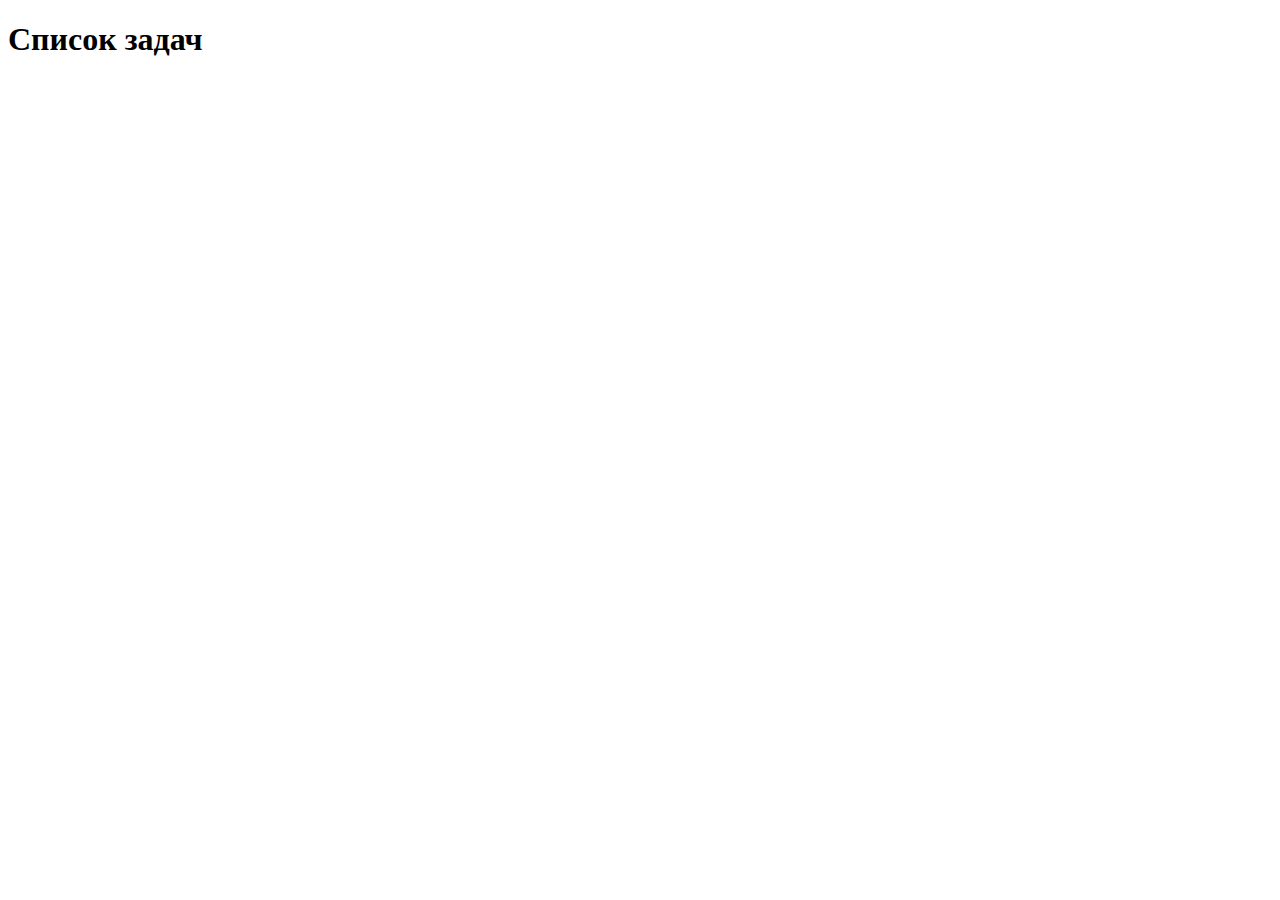
==== index.html @ bcbc88f0 "лаба 2, нерабочая" ====
<!DOCTYPE html>
<html lang="en">
  <head>
    <meta charset="UTF-8" />
    <meta name="viewport" content="width=device-width, initial-scale=1.0" />
    <title>Document</title>
    <link rel="stylesheet" href="css/normalize.css" />
    <link rel="stylesheet" href="css/style.css" />
  </head>
  <body class="board-app">
    <header class="header">
      <div class="container header_title">
        <h1 class="title">Список задач</h1>
      </div>
    </header>
    <main class="board-app__main">
      <div class="board-app_inner">
        <section class="add-task"></section>
        <section class="taskBoard"></section>
      </div>
    </main>
    <script src="src/main.js" type="module"></script>
  </body>
</html>
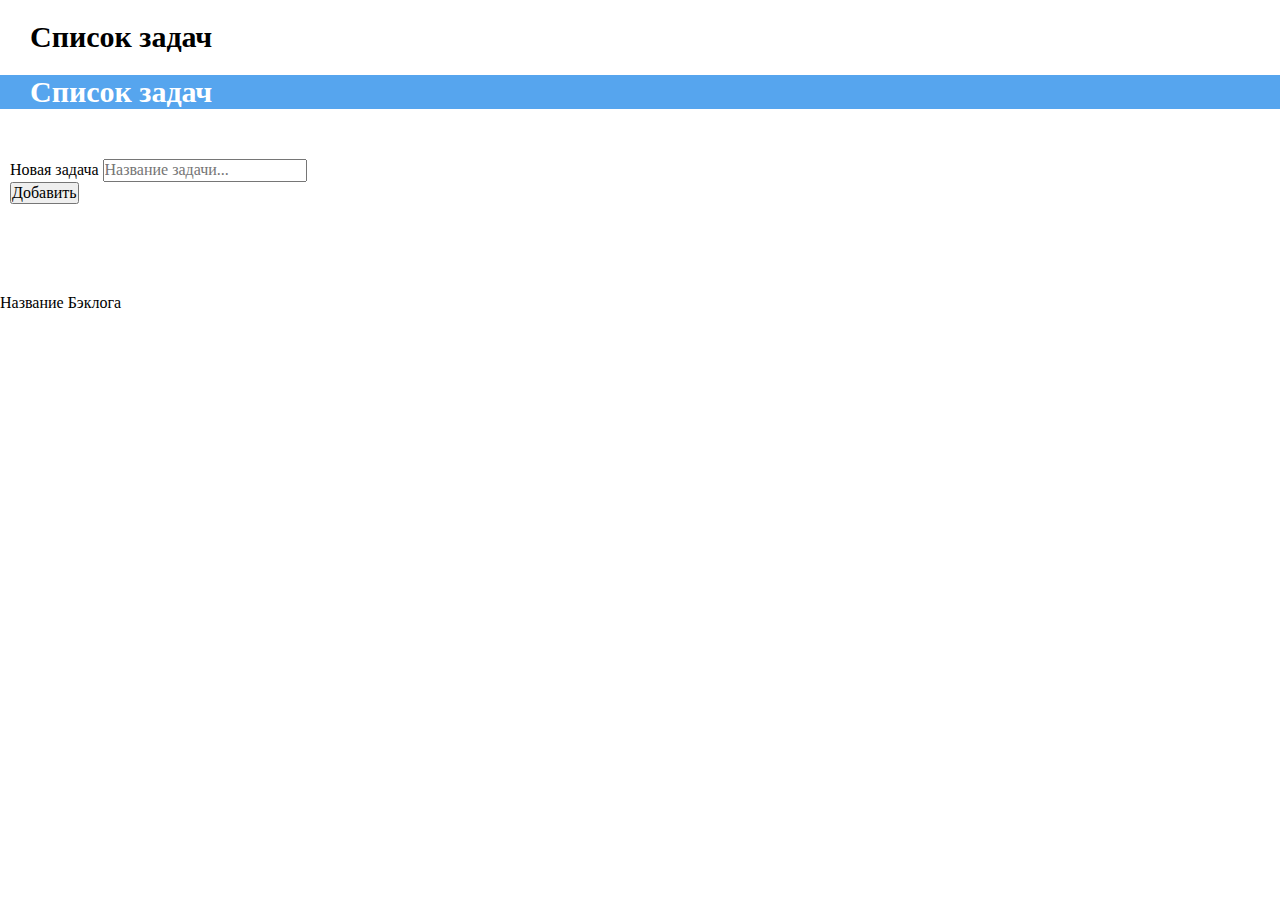
==== commit f609f85a: "лаба_2" ====
--- a/css/style.css
+++ b/css/style.css
@@ -0,0 +1,158 @@
+/* Основные настройки страницы */
+
+html {
+  box-sizing: border-box;
+}
+
+*,
+*::after,
+*::before {
+  box-sizing: inherit;
+  margin: 0;
+  padding: 0;
+}
+
+html,
+body {
+  height: 100%;
+}
+
+ul {
+  list-style: none;
+  /* max-width: 250px; */
+}
+
+a {
+  text-decoration: none;
+  color: inherit;
+}
+
+.wrapper {
+  min-height: 100%;
+  display: flex;
+  flex-direction: column;
+  background-color: rgb(207, 219, 247);
+}
+
+.container {
+  max-width: 1220px;
+  margin: 0 auto;
+}
+
+/* ______________________________________ */
+
+/* HEADER */
+
+.header {
+  margin-bottom: 25px;
+  background-color: rgb(86, 165, 238);
+  color: #fff;
+}
+
+.title {
+  font-size: 30px;
+  font-weight: 700;
+  text-align: top;
+}
+
+/* __________________________________________ */
+
+/* MAIN */
+
+/* FORMA */
+
+.add-task {
+  background-color: #fff;
+  width: 400px;
+  height: 110px;
+  margin-right: 1000px;
+  border-radius: 10px;
+  margin-top: 15px;
+  padding: 10px;
+  display: inline-block;
+  margin-bottom: 35px;
+}
+
+.add-task-title {
+  margin-bottom: 20px;
+  font-weight: 700;
+  font-size: 24px;
+}
+
+.form {
+  display: flex;
+}
+
+.task_form {
+  margin-right: 8px;
+  border-radius: 8px;
+  border: 1px solid rgba(0, 0, 0, 0.2);
+  padding: 10px;
+}
+
+.task_but {
+  border: 1px solid rgba(0, 0, 0, 0.2);
+  padding: 8px;
+  color: white;
+  border-left: none;
+  font-size: 16px;
+  font-family: sans-serif;
+  background-color: rgb(86, 165, 238);
+  border-radius: 10px;
+}
+
+/* TASK-BOARD */
+
+ul li {
+  width: 250px;
+}
+
+.taskBoard {
+  display: grid;
+  grid-template-columns: 20% 20% 20% 20%;
+  gap: 100px;
+  margin-bottom: 20px;
+}
+
+.list-title {
+  width: 150px;
+  height: 35px;
+  border-radius: 5px;
+  text-align: left;
+  padding: 10px;
+  margin-bottom: 10px;
+  display: inline-block;
+  font-size: 18px;
+  font-weight: 550;
+  padding-left: 15px;
+  background-color: #8993ac;
+}
+
+.taskboard__item {
+  background-color: #fff;
+  padding: 8px;
+  border-radius: 5px;
+  margin-top: 5px;
+  font-size: 15px;
+  font-weight: 450;
+  color: rgb(0 0 0 / 74%);
+  max-width: 300px;
+  border-style: hidden hidden hidden solid;
+  border-width: thin thin thin 5px;
+}
+
+.cancel {
+  width: 250px;
+  height: 40px;
+  border-radius: 5px;
+  text-align: left;
+  font-size: 18px;
+  font-weight: 550;
+  padding: 10px;
+  margin-top: 10px;
+  color: #fff;
+  background-color: #ec6969;
+  display: inline-block;
+  border-style: hidden;
+  text-align: center;
+}
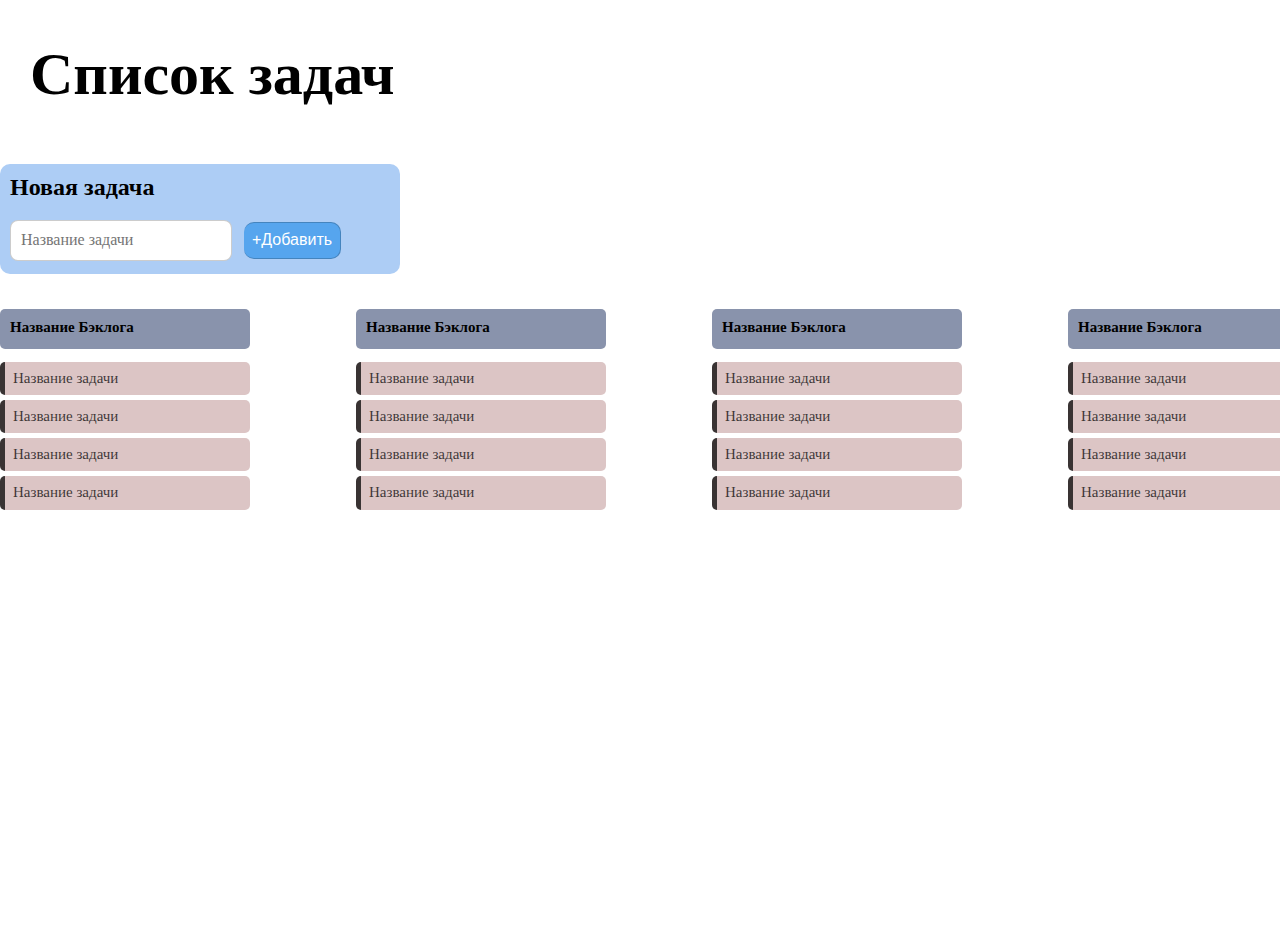
==== commit ba95796d: "Лаба_2 рабочая, все отображается" ====
--- a/index.html
+++ b/index.html
@@ -9,9 +9,7 @@
   </head>
   <body class="board-app">
     <header class="header">
-      <div class="container header_title">
-        <h1 class="title">Список задач</h1>
-      </div>
+      <div class="container header_title"></div>
     </header>
     <main class="board-app__main">
       <div class="board-app_inner">
--- a/css/style.css
+++ b/css/style.css
@@ -49,7 +49,7 @@
   color: #fff;
 }
 
-.title {
+.header_title {
   font-size: 30px;
   font-weight: 700;
   text-align: top;
@@ -62,7 +62,7 @@
 /* FORMA */
 
 .add-task {
-  background-color: #fff;
+  background-color: #adcdf5;
   width: 400px;
   height: 110px;
   margin-right: 1000px;
@@ -74,13 +74,8 @@
 }
 
 .add-task-title {
-  margin-bottom: 20px;
   font-weight: 700;
   font-size: 24px;
-}
-
-.form {
-  display: flex;
 }
 
 .task_form {
@@ -114,22 +109,25 @@
   margin-bottom: 20px;
 }
 
-.list-title {
-  width: 150px;
-  height: 35px;
+.tasklist {
+  width: 250px;
+  height: 40px;
   border-radius: 5px;
   text-align: left;
-  padding: 10px;
   margin-bottom: 10px;
   display: inline-block;
-  font-size: 18px;
-  font-weight: 550;
-  padding-left: 15px;
   background-color: #8993ac;
 }
 
-.taskboard__item {
-  background-color: #fff;
+.list_title {
+  font-size: 15px;
+  font-weight: 550;
+  padding: 10px;
+  margin-bottom: 15px;
+}
+
+.tasks {
+  background-color: #dcc5c5;
   padding: 8px;
   border-radius: 5px;
   margin-top: 5px;
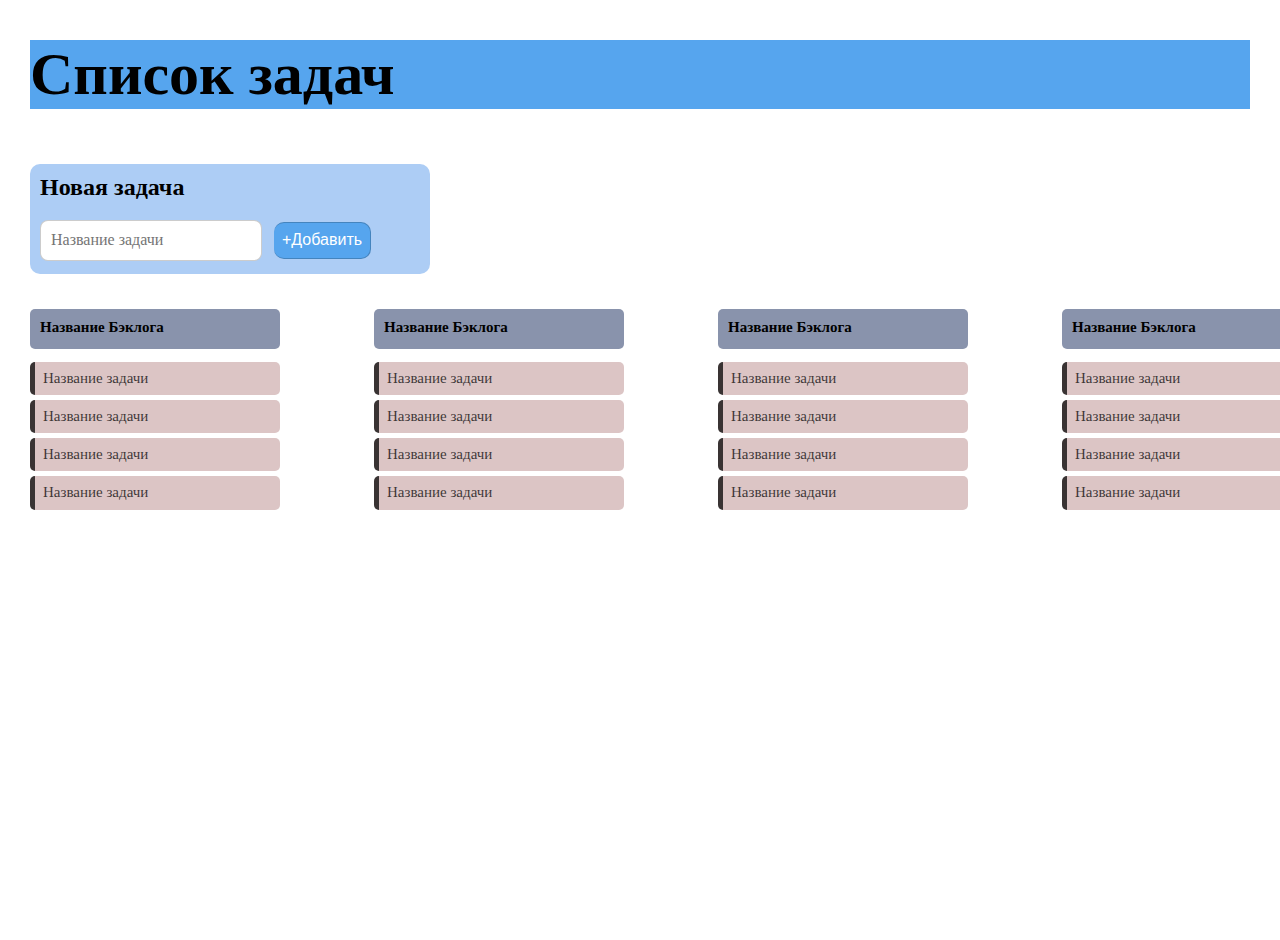
==== commit d393522f: "Лаба_2 рабочая, разделила css на компоненты и сделала контейнер" ====
--- a/index.html
+++ b/index.html
@@ -5,11 +5,15 @@
     <meta name="viewport" content="width=device-width, initial-scale=1.0" />
     <title>Document</title>
     <link rel="stylesheet" href="css/normalize.css" />
-    <link rel="stylesheet" href="css/style.css" />
+    <link rel="stylesheet" href="css/main.css" />
+    <link rel="stylesheet" href="css/form-add-task.css" />
+    <link rel="stylesheet" href="css/taskBoard.css" />
+    <link rel="stylesheet" href="css/task.css" />
+    <link rel="stylesheet" href="css/clearButton.css" />
   </head>
   <body class="board-app">
     <header class="header">
-      <div class="container header_title"></div>
+      <div class="header_title"></div>
     </header>
     <main class="board-app__main">
       <div class="board-app_inner">
--- a/css/main.css
+++ b/css/main.css
@@ -0,0 +1,45 @@
+/* Основные настройки страницы */
+
+html {
+    box-sizing: border-box;
+  }
+  
+  *,
+  *::after,
+  *::before {
+    box-sizing: inherit;
+    margin: 0;
+    padding: 0;
+  }
+  
+  html,
+  body {
+    height: 100%;
+  }
+  
+  ul {
+    list-style: none;
+    /* max-width: 250px; */
+  }
+  
+  a {
+    text-decoration: none;
+    color: inherit;
+  }
+  
+  .board-app {
+    max-width: 1220px;
+    margin: 0 auto;
+  }
+  
+  /* ______________________________________ */
+  
+  /* HEADER */
+  
+  .header_title {
+    font-size: 30px;
+    font-weight: 700;
+    text-align: top;
+    background-color: rgb(86, 165, 238);
+  }
+  --- a/css/form-add-task.css
+++ b/css/form-add-task.css
@@ -0,0 +1,37 @@
+/* FORMA */
+
+.add-task {
+    background-color: #adcdf5;
+    width: 400px;
+    height: 110px;
+    margin-right: 1000px;
+    border-radius: 10px;
+    margin-top: 15px;
+    padding: 10px;
+    display: inline-block;
+    margin-bottom: 35px;
+  }
+  
+  .add-task-title {
+    font-weight: 700;
+    font-size: 24px;
+  }
+  
+  .task_form {
+    margin-right: 8px;
+    border-radius: 8px;
+    border: 1px solid rgba(0, 0, 0, 0.2);
+    padding: 10px;
+  }
+  
+  .task_but {
+    border: 1px solid rgba(0, 0, 0, 0.2);
+    padding: 8px;
+    color: white;
+    border-left: none;
+    font-size: 16px;
+    font-family: sans-serif;
+    background-color: rgb(86, 165, 238);
+    border-radius: 10px;
+  }
+  --- a/css/taskBoard.css
+++ b/css/taskBoard.css
@@ -0,0 +1,31 @@
+/* TASK-BOARD */
+
+ul li {
+    width: 250px;
+  }
+  
+  .taskBoard {
+    display: grid;
+    grid-template-columns: 20% 20% 20% 20%;
+    gap: 100px;
+    margin-bottom: 20px;
+  }
+  
+  .tasklist {
+    width: 250px;
+    height: 40px;
+    border-radius: 5px;
+    text-align: left;
+    margin-bottom: 10px;
+    display: inline-block;
+    background-color: #8993ac;
+  }
+  
+  .list_title {
+    font-size: 15px;
+    font-weight: 550;
+    padding: 10px;
+    margin-bottom: 15px;
+  }
+  
+  --- a/css/task.css
+++ b/css/task.css
@@ -0,0 +1,12 @@
+.tasks {
+    background-color: #dcc5c5;
+    padding: 8px;
+    border-radius: 5px;
+    margin-top: 5px;
+    font-size: 15px;
+    font-weight: 450;
+    color: rgb(0 0 0 / 74%);
+    max-width: 300px;
+    border-style: hidden hidden hidden solid;
+    border-width: thin thin thin 5px;
+  }--- a/css/clearButton.css
+++ b/css/clearButton.css
@@ -0,0 +1,19 @@
+.cancel {
+  width: 250px;
+  height: 40px;
+  border-radius: 5px;
+  text-align: left;
+  font-size: 18px;
+  font-weight: 550;
+  padding: 10px;
+  margin-top: 10px;
+  color: #fff;
+  background-color: #ec6969;
+  display: inline-block;
+  border-style: hidden;
+  text-align: center;
+}
+
+.cancel:hover {
+  background-color: #d32f2f;
+}
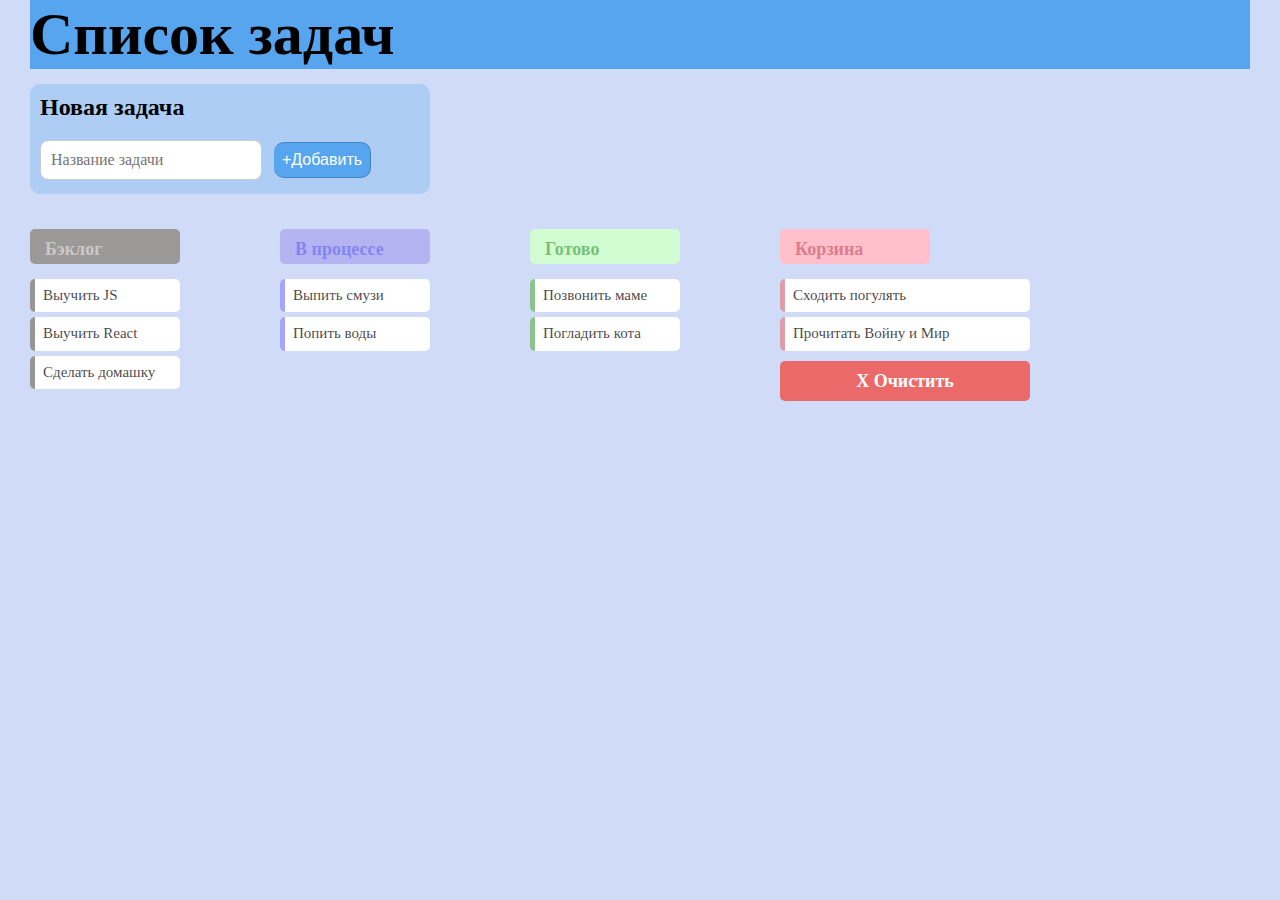
==== commit 6051bab4: "Лаба 3" ====
--- a/index.html
+++ b/index.html
@@ -12,9 +12,6 @@
     <link rel="stylesheet" href="css/clearButton.css" />
   </head>
   <body class="board-app">
-    <header class="header">
-      <div class="header_title"></div>
-    </header>
     <main class="board-app__main">
       <div class="board-app_inner">
         <section class="add-task"></section>
--- a/css/main.css
+++ b/css/main.css
@@ -1,45 +1,45 @@
 /* Основные настройки страницы */
 
 html {
-    box-sizing: border-box;
-  }
-  
-  *,
-  *::after,
-  *::before {
-    box-sizing: inherit;
-    margin: 0;
-    padding: 0;
-  }
-  
-  html,
-  body {
-    height: 100%;
-  }
-  
-  ul {
-    list-style: none;
-    /* max-width: 250px; */
-  }
-  
-  a {
-    text-decoration: none;
-    color: inherit;
-  }
-  
-  .board-app {
-    max-width: 1220px;
-    margin: 0 auto;
-  }
-  
-  /* ______________________________________ */
-  
-  /* HEADER */
-  
-  .header_title {
-    font-size: 30px;
-    font-weight: 700;
-    text-align: top;
-    background-color: rgb(86, 165, 238);
-  }
-  +  box-sizing: border-box;
+}
+
+*,
+*::after,
+*::before {
+  box-sizing: inherit;
+  margin: 0;
+  padding: 0;
+}
+
+html,
+body {
+  height: 100%;
+  background-color: rgb(207, 219, 247);
+}
+
+ul {
+  list-style: none;
+  /* max-width: 250px; */
+}
+
+a {
+  text-decoration: none;
+  color: inherit;
+}
+
+.board-app {
+  max-width: 1220px;
+  margin: 0 auto;
+}
+
+/* ______________________________________ */
+
+/* HEADER */
+
+.header_title {
+  font-size: 30px;
+  font-weight: 700;
+  text-align: top;
+  background-color: rgb(86, 165, 238);
+}
--- a/css/taskBoard.css
+++ b/css/taskBoard.css
@@ -1,31 +1,74 @@
 /* TASK-BOARD */
 
 ul li {
-    width: 250px;
-  }
-  
-  .taskBoard {
-    display: grid;
-    grid-template-columns: 20% 20% 20% 20%;
-    gap: 100px;
-    margin-bottom: 20px;
-  }
-  
-  .tasklist {
-    width: 250px;
-    height: 40px;
-    border-radius: 5px;
-    text-align: left;
-    margin-bottom: 10px;
-    display: inline-block;
-    background-color: #8993ac;
-  }
-  
-  .list_title {
-    font-size: 15px;
-    font-weight: 550;
-    padding: 10px;
-    margin-bottom: 15px;
-  }
-  
-  +  width: 250px;
+}
+
+.taskBoard {
+  display: flex;
+  grid-template-columns: 20% 20% 20% 20%;
+  gap: 100px;
+  margin-bottom: 20px;
+}
+
+.list-title {
+  width: 150px;
+  height: 35px;
+  border-radius: 5px;
+  text-align: left;
+  padding: 10px;
+  margin-bottom: 10px;
+  display: inline-block;
+  font-size: 18px;
+  font-weight: 550;
+  padding-left: 15px;
+}
+
+.title-backlog {
+  background-color: rgb(155, 152, 152);
+  color: rgb(254 254 254 / 49%);
+}
+
+.title-inProgress {
+  background-color: rgb(180, 180, 242);
+  color: rgb(107 107 240 / 66%);
+}
+
+.title-done {
+  background-color: rgb(210, 252, 210);
+  color: rgb(37 140 37 / 53%);
+}
+
+.title-trash {
+  background-color: pink;
+  color: rgb(187 64 85 / 54%);
+}
+
+.list-shell-header-item {
+  background-color: #fff;
+  padding: 8px;
+  border-radius: 5px;
+  margin-top: 5px;
+  font-size: 15px;
+  font-weight: 450;
+  color: rgb(0 0 0 / 74%);
+  max-width: 300px;
+  border-style: hidden hidden hidden solid;
+  border-width: thin thin thin 5px;
+}
+
+.list-shell-header-backlog p {
+  border-left-color: rgba(42, 40, 40, 0.49);
+}
+
+.list-shell-header-inProgress p {
+  border-left-color: rgba(119, 119, 246, 0.66);
+}
+
+.list-shell-header-done p {
+  border-left-color: rgb(37 140 37 / 53%);
+}
+
+.list-shell-header-trash p {
+  border-left-color: rgba(193, 76, 95, 0.54);
+}
--- a/css/task.css
+++ b/css/task.css
@@ -1,12 +1 @@
-.tasks {
-    background-color: #dcc5c5;
-    padding: 8px;
-    border-radius: 5px;
-    margin-top: 5px;
-    font-size: 15px;
-    font-weight: 450;
-    color: rgb(0 0 0 / 74%);
-    max-width: 300px;
-    border-style: hidden hidden hidden solid;
-    border-width: thin thin thin 5px;
-  }+
--- a/css/clearButton.css
+++ b/css/clearButton.css
@@ -1,4 +1,4 @@
-.cancel {
+.clear_button {
   width: 250px;
   height: 40px;
   border-radius: 5px;
@@ -14,6 +14,6 @@
   text-align: center;
 }
 
-.cancel:hover {
+.clear_button:hover {
   background-color: #d32f2f;
 }
